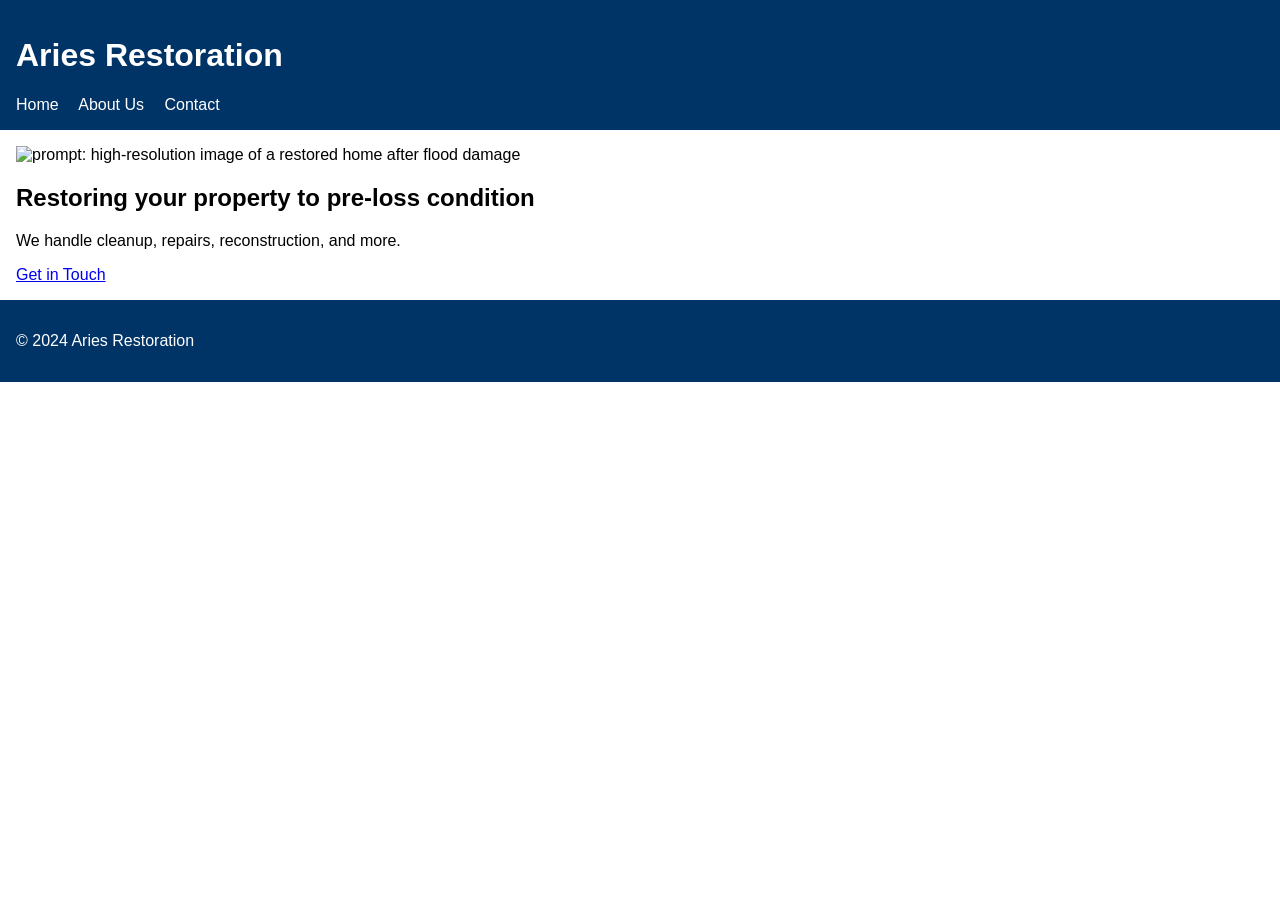
==== prototype/index.html @ 908d7967 "Add website prototype, documentation, and agent guidelines" ====
<!DOCTYPE html>
<html lang="en">
  <head>
    <meta charset="UTF-8">
    <meta name="viewport" content="width=device-width, initial-scale=1.0">
    <title>Aries Restoration</title>
    <link rel="stylesheet" href="style.css">
  </head>
  <body>
    <header>
      <h1>Aries Restoration</h1>
      <nav>
        <a href="index.html">Home</a>
        <a href="about.html">About Us</a>
        <a href="contact.html">Contact</a>
      </nav>
    </header>
    <main>
      <section id="hero">
        <img src="placeholder-hero.jpg" alt="prompt: high-resolution image of a restored home after flood damage" />
        <h2>Restoring your property to pre-loss condition</h2>
        <p>We handle cleanup, repairs, reconstruction, and more.</p>
        <a href="contact.html">Get in Touch</a>
      </section>
    </main>
    <footer>
      <p>&copy; 2024 Aries Restoration</p>
    </footer>
  </body>
</html>
---- prototype/style.css ----
body {
  font-family: Arial, sans-serif;
  margin: 0;
  padding: 0;
}

header, footer {
  background-color: #003366;
  color: #fff;
  padding: 1em;
}

nav a {
  color: #fff;
  margin-right: 1em;
  text-decoration: none;
}

main {
  padding: 1em;
}

img {
  max-width: 100%;
}
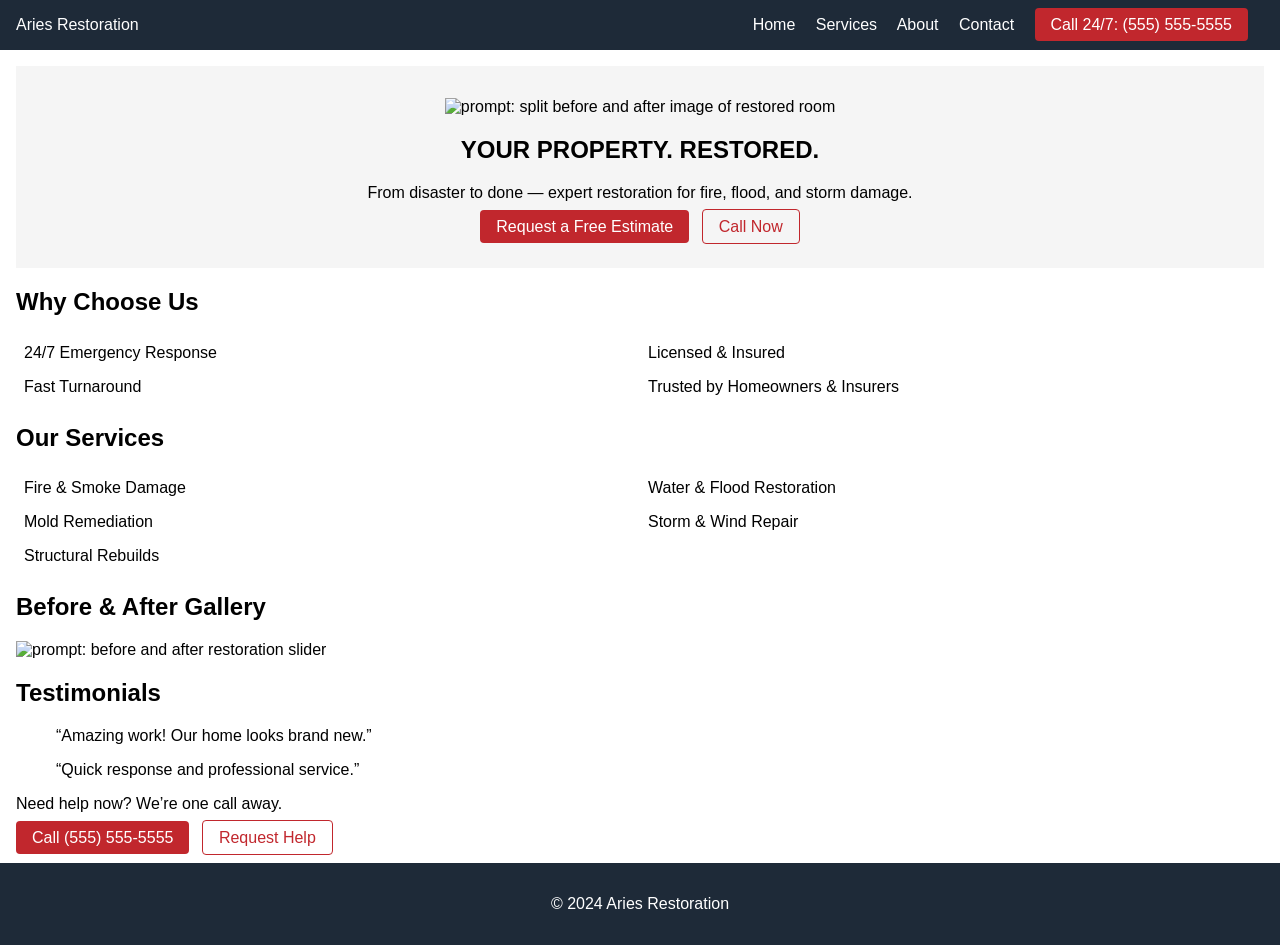
==== commit 2776b8c6: "Enhance prototype layout with hero and services" ====
--- a/prototype/index.html
+++ b/prototype/index.html
@@ -7,20 +7,56 @@
     <link rel="stylesheet" href="style.css">
   </head>
   <body>
-    <header>
-      <h1>Aries Restoration</h1>
+    <header class="site-header">
+      <div class="logo">Aries Restoration</div>
       <nav>
         <a href="index.html">Home</a>
-        <a href="about.html">About Us</a>
+        <a href="#services">Services</a>
+        <a href="about.html">About</a>
         <a href="contact.html">Contact</a>
+        <a href="tel:+15555555555" class="call-btn">Call 24/7: (555) 555-5555</a>
       </nav>
     </header>
     <main>
       <section id="hero">
-        <img src="placeholder-hero.jpg" alt="prompt: high-resolution image of a restored home after flood damage" />
-        <h2>Restoring your property to pre-loss condition</h2>
-        <p>We handle cleanup, repairs, reconstruction, and more.</p>
-        <a href="contact.html">Get in Touch</a>
+        <img src="placeholder-hero.jpg" alt="prompt: split before and after image of restored room" />
+        <h1>YOUR PROPERTY. RESTORED.</h1>
+        <p>From disaster to done — expert restoration for fire, flood, and storm damage.</p>
+        <a href="contact.html" class="btn-primary">Request a Free Estimate</a>
+        <a href="tel:+15555555555" class="btn-secondary">Call Now</a>
+      </section>
+      <section id="why">
+        <h2>Why Choose Us</h2>
+        <ul class="features">
+          <li>24/7 Emergency Response</li>
+          <li>Licensed & Insured</li>
+          <li>Fast Turnaround</li>
+          <li>Trusted by Homeowners & Insurers</li>
+        </ul>
+      </section>
+      <section id="services">
+        <h2>Our Services</h2>
+        <ul class="service-list">
+          <li>Fire &amp; Smoke Damage</li>
+          <li>Water &amp; Flood Restoration</li>
+          <li>Mold Remediation</li>
+          <li>Storm &amp; Wind Repair</li>
+          <li>Structural Rebuilds</li>
+        </ul>
+      </section>
+      <section id="gallery">
+        <h2>Before &amp; After Gallery</h2>
+        <img src="placeholder-gallery.jpg" alt="prompt: before and after restoration slider" />
+      </section>
+      <section id="testimonials">
+        <h2>Testimonials</h2>
+        <blockquote>“Amazing work! Our home looks brand new.”</blockquote>
+        <blockquote>“Quick response and professional service.”</blockquote>
+      </section>
+      <section id="callout">
+        <p>Need help now? We’re one call away.</p>
+        <a href="tel:+15555555555" class="btn-primary">Call (555) 555-5555</a>
+        <a href="contact.html" class="btn-secondary">Request Help</a>
       </section>
     </main>
     <footer>
--- a/prototype/style.css
+++ b/prototype/style.css
@@ -4,22 +4,80 @@
   padding: 0;
 }
 
-header, footer {
-  background-color: #003366;
+.site-header {
+  background-color: #1E2A38;
   color: #fff;
   padding: 1em;
+  position: sticky;
+  top: 0;
+  display: flex;
+  align-items: center;
+  justify-content: space-between;
 }
 
-nav a {
+.site-header nav a {
   color: #fff;
   margin-right: 1em;
   text-decoration: none;
+}
+
+.call-btn {
+  background-color: #C1272D;
+  padding: 0.5em 1em;
+  color: #fff;
+  text-decoration: none;
+  border-radius: 4px;
 }
 
 main {
   padding: 1em;
 }
 
+#hero {
+  text-align: center;
+  padding: 2em 1em;
+  background-color: #f5f5f5;
+}
+
+.btn-primary {
+  background-color: #C1272D;
+  color: #fff;
+  padding: 0.5em 1em;
+  text-decoration: none;
+  border-radius: 4px;
+  margin-right: 0.5em;
+}
+
+.btn-secondary {
+  border: 1px solid #C1272D;
+  color: #C1272D;
+  padding: 0.5em 1em;
+  text-decoration: none;
+  border-radius: 4px;
+}
+
+.features,
+.service-list {
+  display: flex;
+  flex-wrap: wrap;
+  list-style: none;
+  padding: 0;
+}
+
+.features li,
+.service-list li {
+  flex: 1 1 45%;
+  margin: 0.5em;
+}
+
+footer {
+  background-color: #1E2A38;
+  color: #fff;
+  padding: 1em;
+  text-align: center;
+}
+
 img {
   max-width: 100%;
+  height: auto;
 }
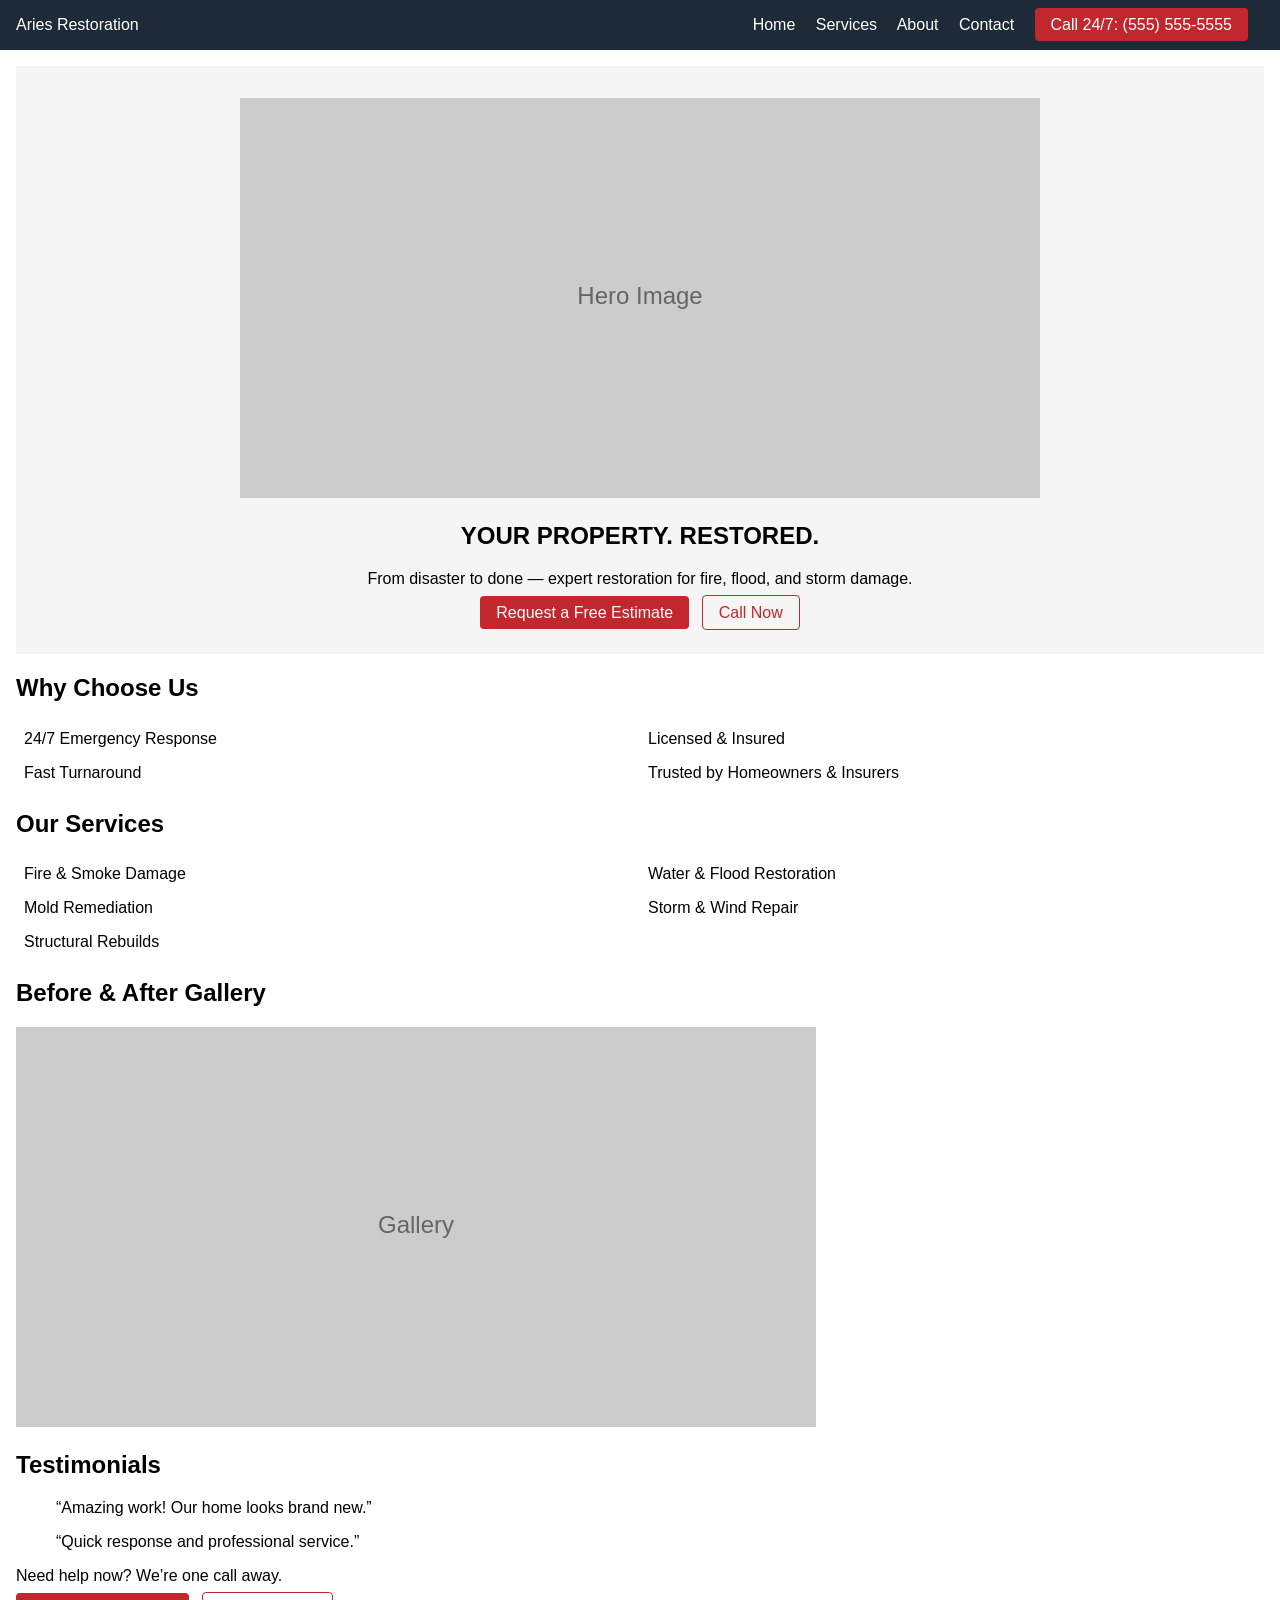
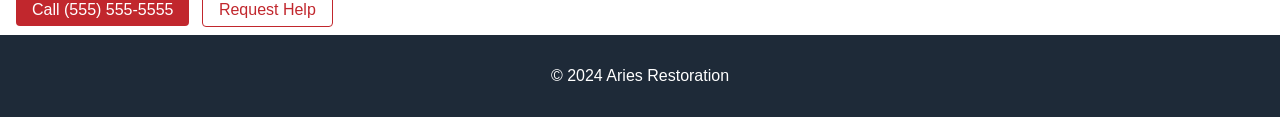
==== commit 069f669b: "Add placeholder images" ====
--- a/prototype/index.html
+++ b/prototype/index.html
@@ -19,7 +19,7 @@
     </header>
     <main>
       <section id="hero">
-        <img src="placeholder-hero.jpg" alt="prompt: split before and after image of restored room" />
+        <img src="images/placeholder-hero.svg" alt="prompt: split before and after image of restored room" />
         <h1>YOUR PROPERTY. RESTORED.</h1>
         <p>From disaster to done — expert restoration for fire, flood, and storm damage.</p>
         <a href="contact.html" class="btn-primary">Request a Free Estimate</a>
@@ -46,7 +46,7 @@
       </section>
       <section id="gallery">
         <h2>Before &amp; After Gallery</h2>
-        <img src="placeholder-gallery.jpg" alt="prompt: before and after restoration slider" />
+        <img src="images/placeholder-gallery.svg" alt="prompt: before and after restoration slider" />
       </section>
       <section id="testimonials">
         <h2>Testimonials</h2>
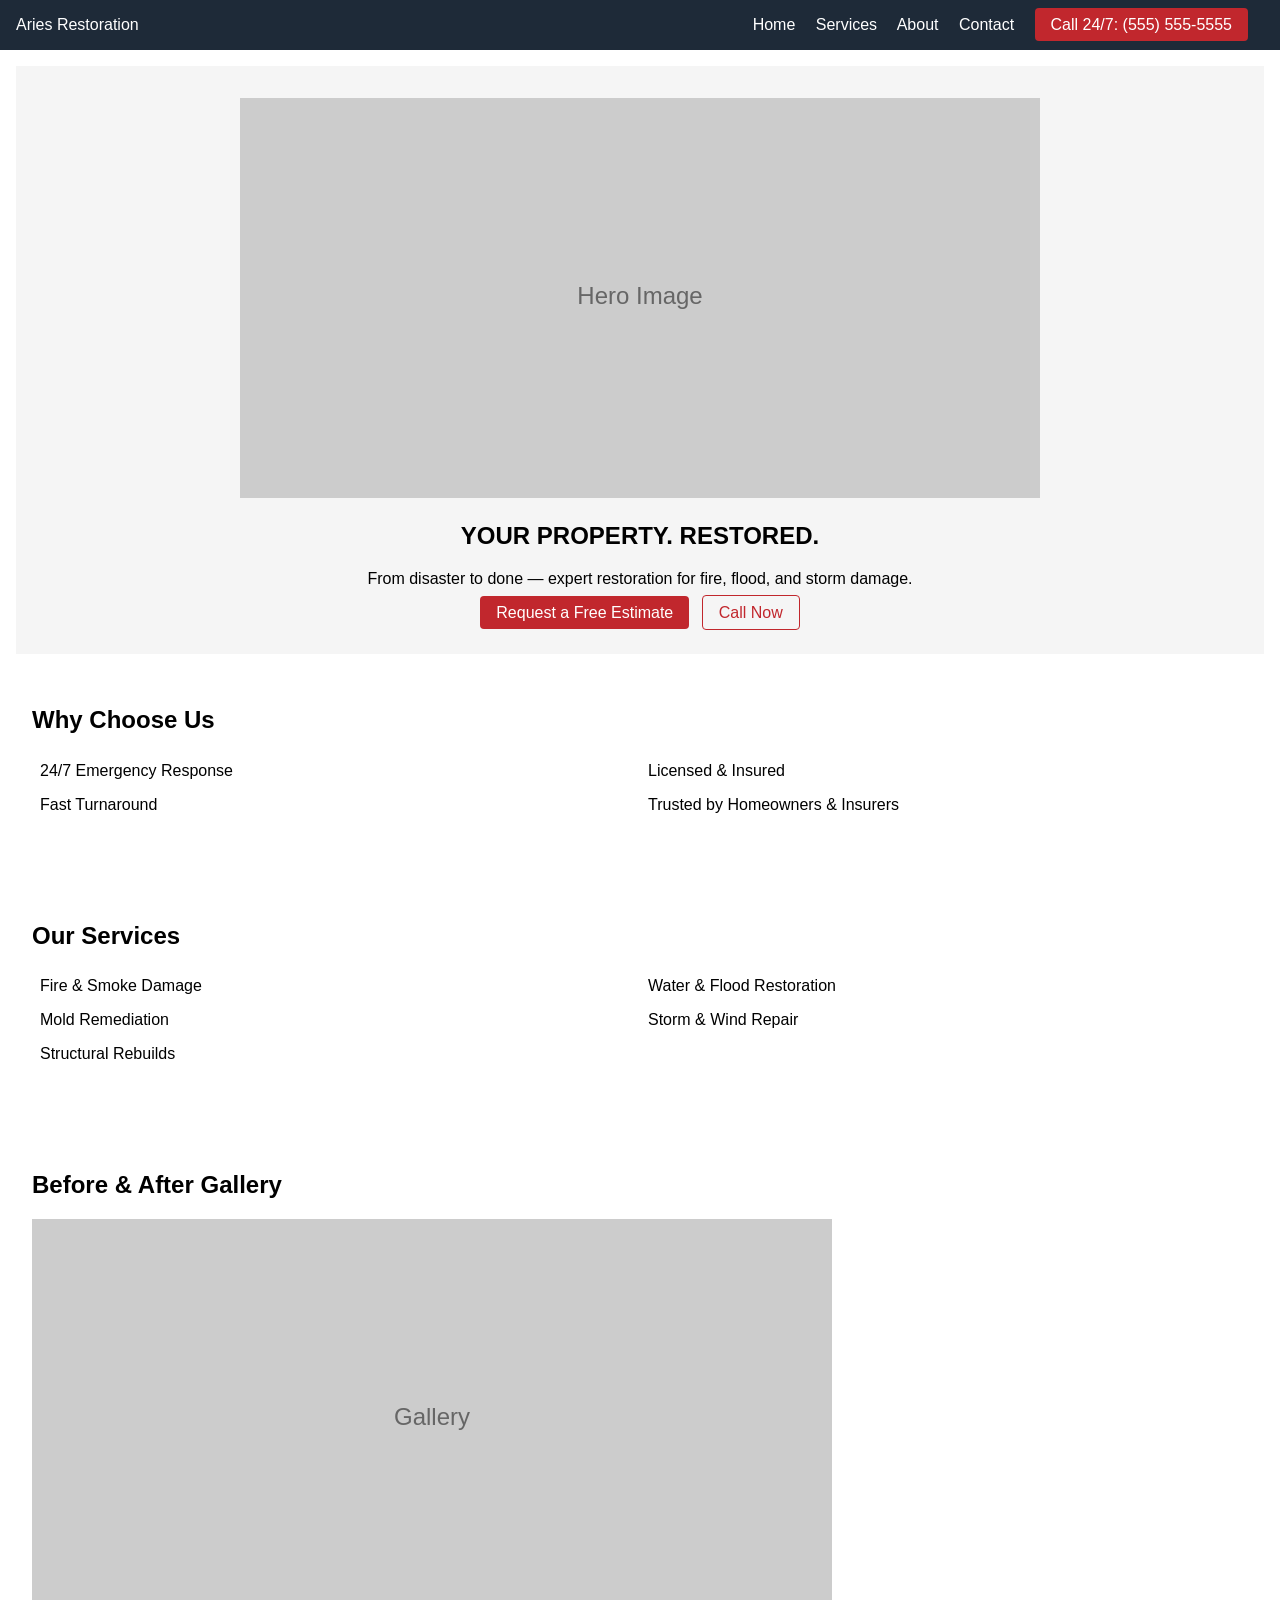
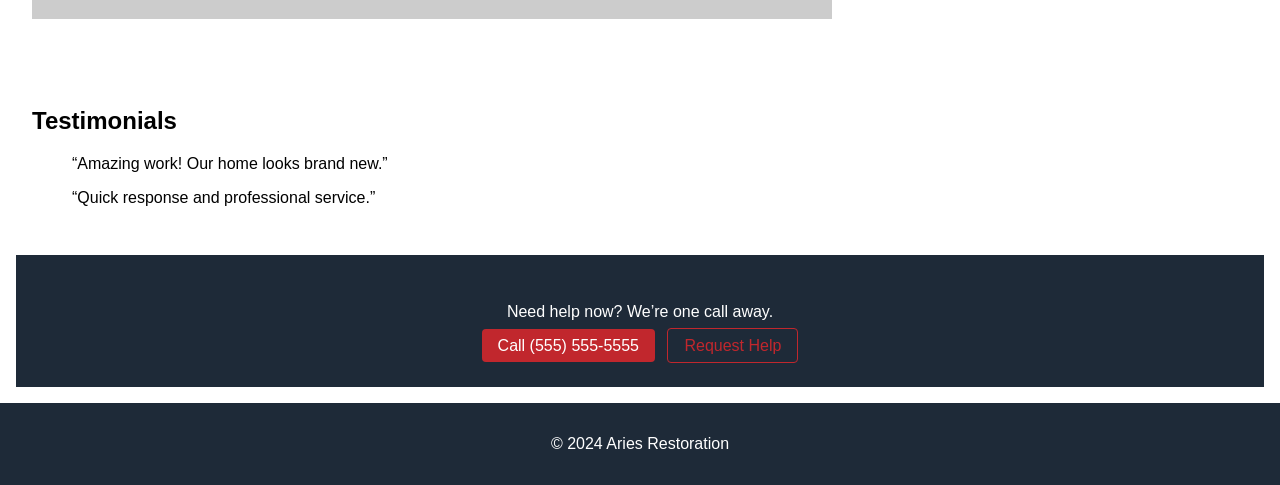
==== commit 0dd98cb6: "Make header responsive for mobile" ====
--- a/prototype/index.html
+++ b/prototype/index.html
@@ -9,7 +9,8 @@
   <body>
     <header class="site-header">
       <div class="logo">Aries Restoration</div>
-      <nav>
+      <button class="menu-toggle" aria-controls="main-nav" aria-expanded="false">Menu</button>
+      <nav id="main-nav">
         <a href="index.html">Home</a>
         <a href="#services">Services</a>
         <a href="about.html">About</a>
@@ -59,8 +60,16 @@
         <a href="contact.html" class="btn-secondary">Request Help</a>
       </section>
     </main>
-    <footer>
-      <p>&copy; 2024 Aries Restoration</p>
-    </footer>
-  </body>
+  <footer>
+    <p>&copy; 2024 Aries Restoration</p>
+  </footer>
+  <script>
+    const toggle = document.querySelector('.menu-toggle');
+    const nav = document.getElementById('main-nav');
+    toggle.addEventListener('click', () => {
+      const open = nav.classList.toggle('open');
+      toggle.setAttribute('aria-expanded', open);
+    });
+  </script>
+</body>
 </html>
--- a/prototype/style.css
+++ b/prototype/style.css
@@ -31,6 +31,23 @@
 
 main {
   padding: 1em;
+}
+
+section {
+  padding: 2em 1em;
+}
+
+#why,
+#services,
+#gallery,
+#testimonials {
+  background-color: #ffffff;
+}
+
+#callout {
+  background-color: #1E2A38;
+  color: #fff;
+  text-align: center;
 }
 
 #hero {
@@ -81,3 +98,33 @@
   max-width: 100%;
   height: auto;
 }
+
+.menu-toggle {
+  display: none;
+  background: none;
+  border: 1px solid #fff;
+  color: #fff;
+  padding: 0.5em 1em;
+}
+
+@media (max-width: 600px) {
+  .menu-toggle {
+    display: block;
+  }
+  .site-header {
+    flex-wrap: wrap;
+    position: relative;
+  }
+  .site-header nav {
+    display: none;
+    flex-direction: column;
+    width: 100%;
+    background-color: #1E2A38;
+  }
+  .site-header nav.open {
+    display: flex;
+  }
+  .site-header nav a {
+    margin: 1em;
+  }
+}
